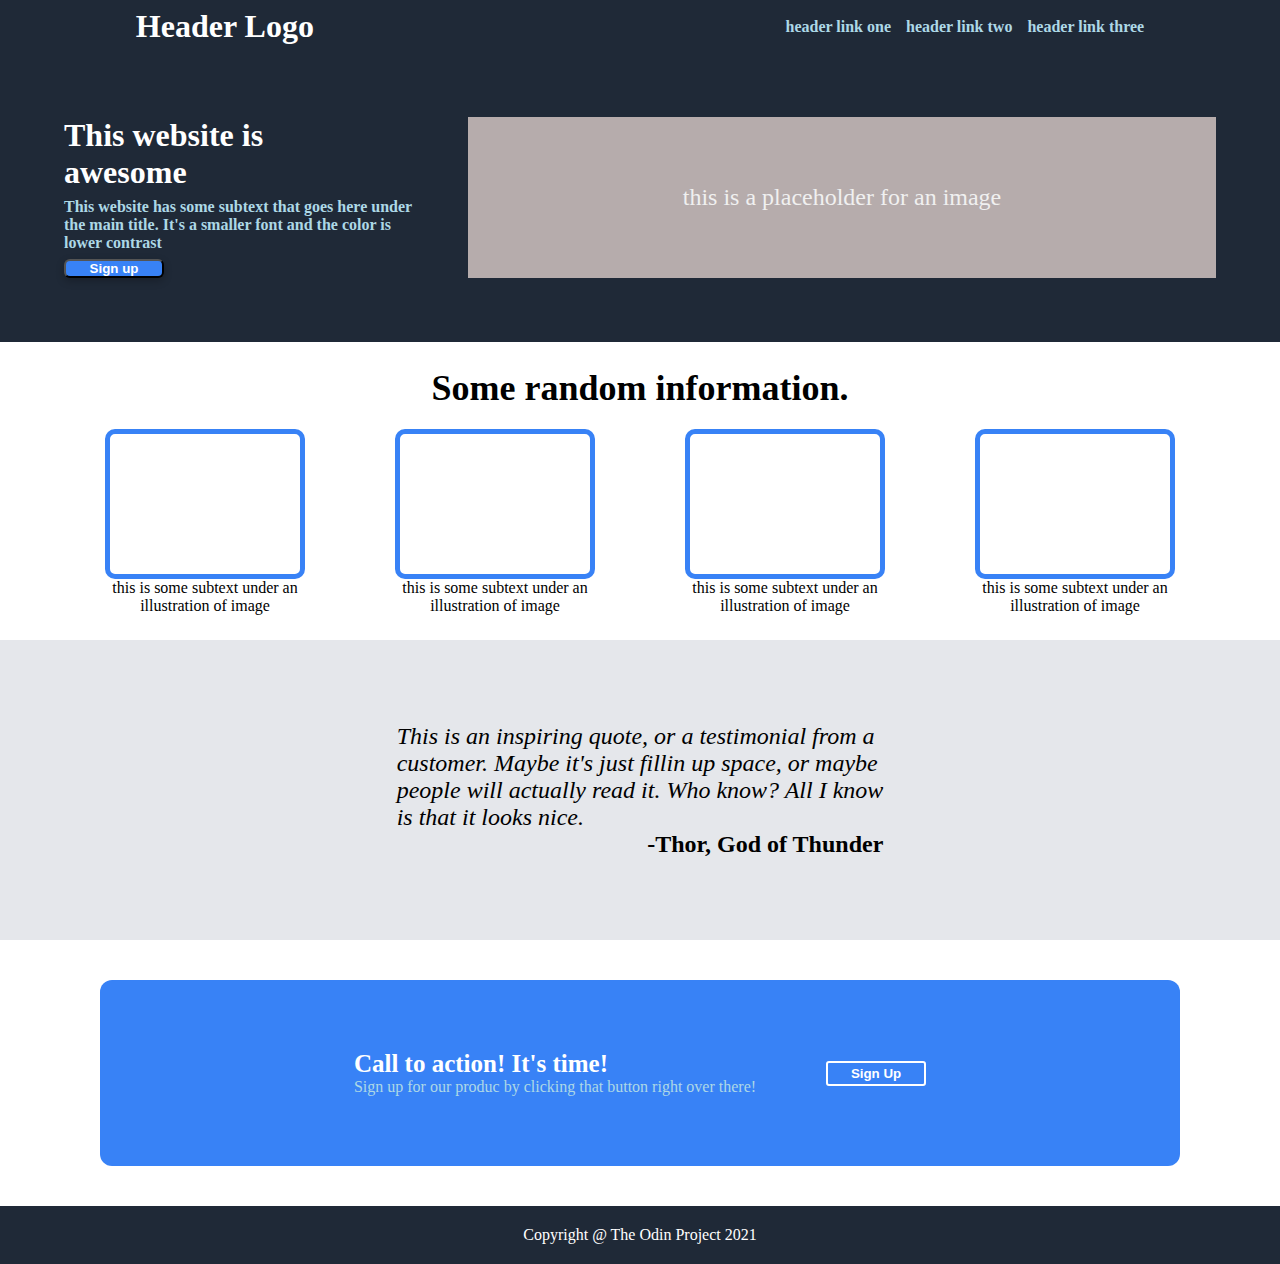
==== index.html @ 53c026c2 "finished project" ====
<!DOCTYPE html>
<html lang="en">
<head>
 <meta charset="UTF-8">
 <meta http-equiv="X-UA-Compatible" content="IE=edge">
 <meta name="viewport" content="width=device-width, initial-scale=1.0">
 <title>Document</title>
 <link rel="stylesheet" href="./styles.css">
</head>
<body>
  <nav class="navbar">
    <h1 class="logo">
      Header Logo
    </h1>
    <div class="links">
      <a href="#part1" class="link-1">header link one</a>
      <a href="#part2" class="link-2">header link two</a>
      <a href="#part3" class="link-3">header link three</a>
    </div>
  </nav>

  <div class="sec-1" id="sec1">
    <div class="container">
      <h1>This website is<br> awesome</h1>
      <p>This website has some subtext that goes here under the
       main title. It's a smaller font and the color is lower contrast
      </p>
      <button class="button">Sign up</button>
    </div>
    <div class="img-container">
      this is a placeholder for an image
    </div>
  </div>

  <div class="sec-2" id="sec2">
    <h1>Some random information.</h1>
    <div class="container">
      <div class="box-container">
       <div class="box"></div> 
       <p>this is some subtext  under an illustration of image</p>
      </div>
      <div class="box-container">
       <div class="box"></div> 
       <p>this is some subtext  under an illustration of image</p>
      </div>
      <div class="box-container">
       <div class="box"></div> 
       <p>this is some subtext  under an illustration of image</p>
      </div>
      <div class="box-container">
       <div class="box"></div> 
       <p>this is some subtext  under an illustration of image</p>
      </div>
    </div>   
  </div>
  <div class="sec-3" id="sec3">
    <div class="container">
     <p>This is an inspiring quote, or a  testimonial from a <br>
      customer. Maybe it's just fillin up space, or maybe <br>
      people will actually read it. Who know? All I know <br>
      is that it looks nice.</p>
      <p class="right-text">-Thor, God of Thunder</p>
    </div>
  </div>
  <div class="sec-4" id="sec4">
    <div class="container">
      <h1>Call to action! It's time!</h1>
      <p>Sign up for our produc by clicking that button right over there!</p>
    </div>
    <button class="button">Sign Up</button>
  </div>
  <div class="footer" id="footer">
    <p> Copyright @ The Odin Project 2021 </p>
  </div>
</body>
</html>
---- styles.css ----
*{
  margin: 0;
  padding: 0;
  box-sizing: border-box;
}

nav {
  background-color: #1f2937;
  display: flex;
  padding: 8px 0px;
  justify-content: space-around;
  align-items: center;
  gap: 200px;
  flex-wrap: wrap;
}

nav .logo{
  color: white;
  font-weight: bold;
}

nav .links{
  display: flex;
  gap: 15px;
  font-weight: bold;
}

nav a{
  text-decoration: none;
  color: lightblue;
}

.sec-1 {
  background-color: #1f2937;
  display: flex;
  justify-content: space-between;
  padding: 5%;
  gap: 40px;
}

.sec-1 .container{
  display: flex;
  flex-direction: column;
  gap: 7px;
  flex: 1;
}

.sec-1 .img-container{
  font-size: 150%;
  color: rgb(240, 240, 240);
  background-color: rgb(182, 172, 172);
  text-align: center;
  padding: 10px;
  width: 300px;
  display: flex;
  justify-content: center;
  align-items: center;
  flex: 2;

}
.sec-1 .container h1{
  color: white;
  font-weight: bold;
}
.sec-1 .container p{
  color: lightblue;
  font-weight: bold;
}
.sec-1 .button{
  border-radius: 6px;
  width: 100px;
  background-color: #3882F6;
  color: white;
  font-weight: bold;
  box-shadow: rgba(0, 0, 0, 0.24) 0px 3px 8px;
}

.sec-2{
  display: flex;
  flex-direction: column;
  justify-content: center;
  align-items: center;
  gap: 20px;
  padding: 25px 0;
}
.sec-2 h1{
  font-size: 36px;
  font-weight: bold;
  text-align: center;
}
.sec-2 .container{
  display: flex;
  justify-content: center;
  align-items: center;
  gap: 50px;
  flex-wrap: wrap;
  flex: 1;
  width: 100%;
}
.sec-2 .container .box-container{
  text-align: center;
  margin: 0 20px;
  width: 200px;
}
.sec-2 .container .box-container .box{
  height: 150px;
  border: 5px #3882F6 solid; 
  border-radius: 10px;
}

.sec-3{
  background-color: #E5E7EB;
  display: flex;
  justify-content: center;
  align-items: center;
  height: 300px;
}
.sec-3 .container{
  display: flex;
  flex-direction: column;
  font-size: 24px;
  font-style: italic;
}
.sec-3 .container .right-text{
  align-self: flex-end;
  font-style: normal;
  font-weight: bold;
}

.sec-4{
  display: flex;
  background-color: #3882F6;
  align-items: center;
  justify-content: center;
  margin: 40px 100px;
  border-radius: 12px;
  gap: 70px;
  flex-wrap: wrap;
  padding: 20px;
  text-align: center;
}
.sec-4 .container{
  display: flex;
  padding: 50px 0;
  align-items: flex-start;
  justify-content: flex-start;
  flex-direction: column;
  color: white;
}
.sec-4 .container p{
  color: lightblue;

}
.sec-4 .container h1{
  font-size: 25px;
}
.sec-4 .button{
  width: 100px;
  height: 25px;
  background-color: #3882F6;
  border: 2px white solid;
  border-radius: 3px;
  color: white;
  font-weight: bold;
}
.footer{
  background-color: #1f2937;
  display: flex;
  justify-content: center;
  align-items: center;
  color: white;
  text-align: center;
  padding: 20px;
}

@media (max-width: 710px){
  nav {
    gap: 50px;
  }
  nav .logo{
   font-size: 50px;
   text-align: center;
  }
  nav .links{
    flex-wrap: wrap;
    justify-content: center;
    font-size: 20px;
  }
  .sec-1 .container{
   display: flex;
   flex-direction: column;
   gap: 7px;
   justify-content: center;
   align-items: center;
   text-align: center;
 }
 .sec-1 .container{
   margin: 0 10%;
 }
 .sec-1 .img-container{
   margin: 0 25px;
   flex: auto;
 }
 .sec-1 {
   flex-wrap: wrap;
 }
 .sec-1{
   justify-content: center;
   align-items: center;
 }
 .sec-2 .container{
   margin: 0;
 }
 .sec-2 .container .box-container{
   margin: 0;
 }
 .sec-3 .container{
  text-align: center;
  padding: 10px;
  font-size: 20px;
}
.sec-4{
  gap: 0px;
  padding: 20px;
}
}
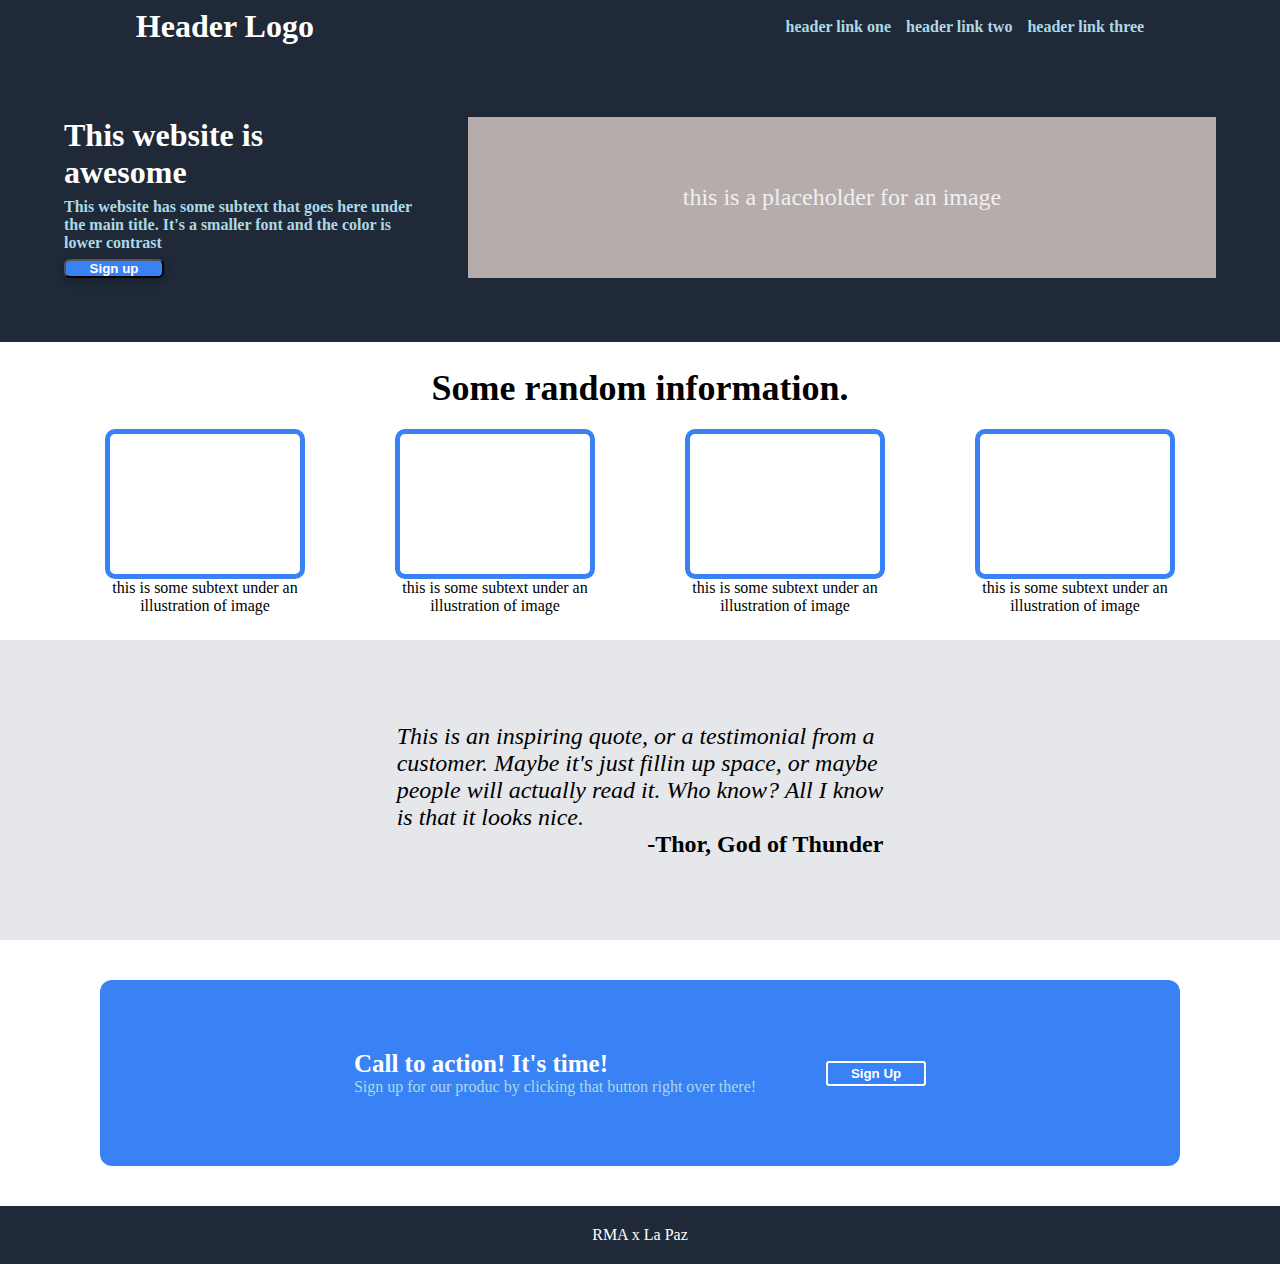
==== commit f3c6e738: "copy changes" ====
--- a/index.html
+++ b/index.html
@@ -70,7 +70,7 @@
     <button class="button">Sign Up</button>
   </div>
   <div class="footer" id="footer">
-    <p> Copyright @ The Odin Project 2021 </p>
+    <p> RMA x La Paz </p>
   </div>
 </body>
 </html>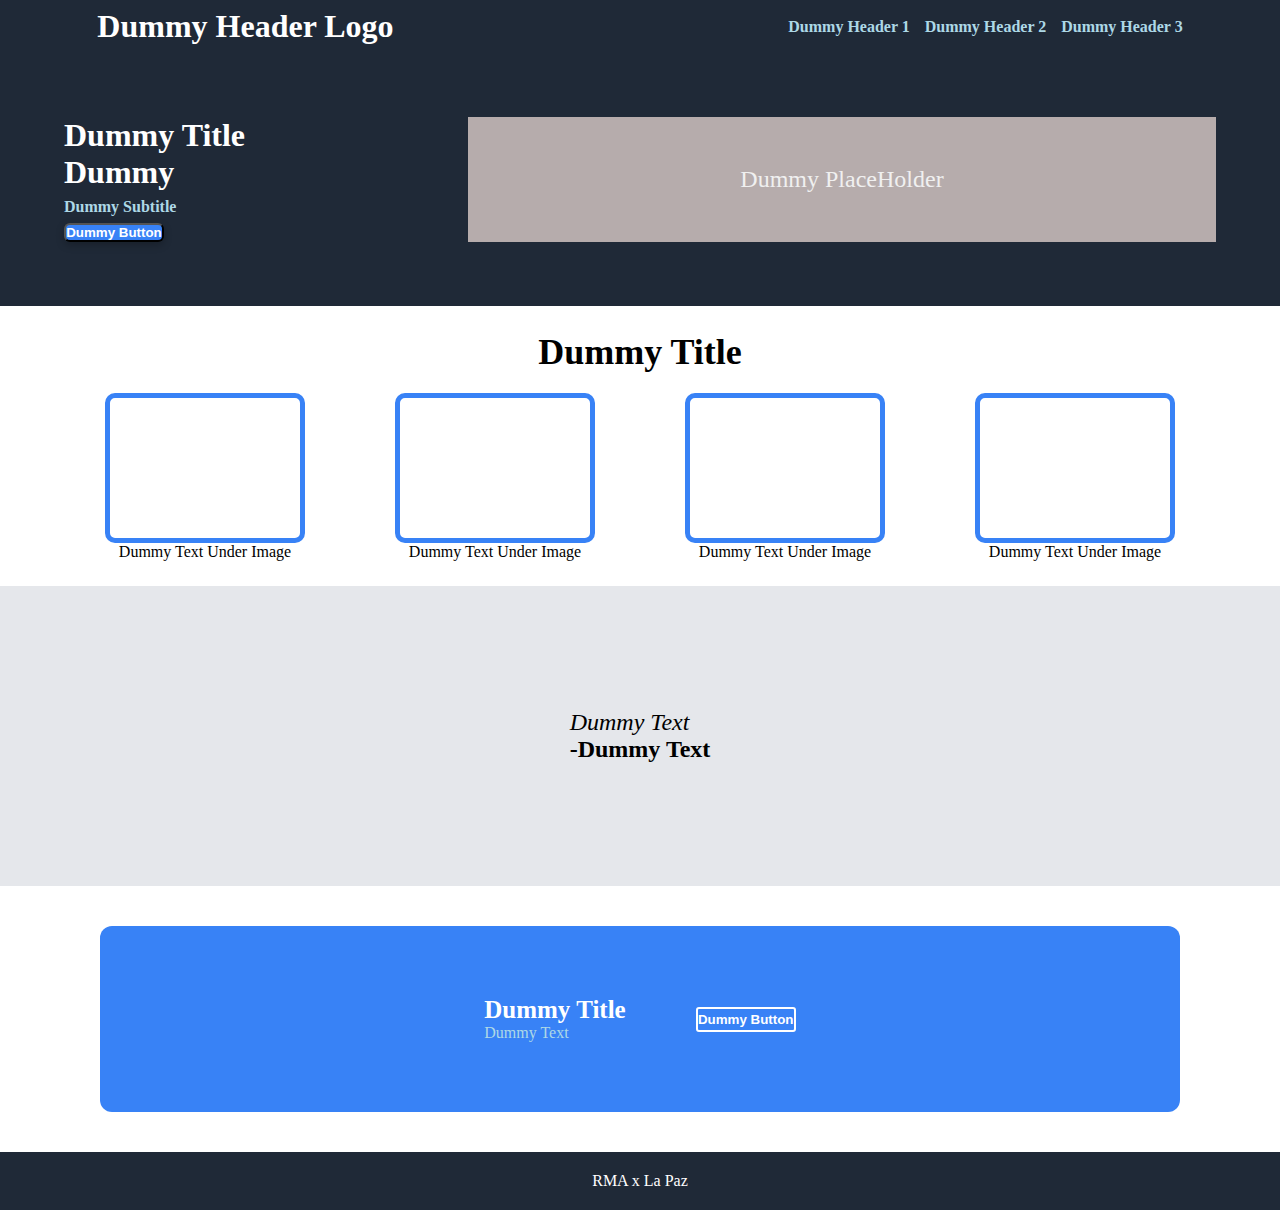
==== commit 0f4c3491: "anti copy changes" ====
--- a/index.html
+++ b/index.html
@@ -10,64 +10,60 @@
 <body>
   <nav class="navbar">
     <h1 class="logo">
-      Header Logo
+      Dummy Header Logo
     </h1>
     <div class="links">
-      <a href="#part1" class="link-1">header link one</a>
-      <a href="#part2" class="link-2">header link two</a>
-      <a href="#part3" class="link-3">header link three</a>
+      <a href="#part1" class="link-1">Dummy Header 1</a>
+      <a href="#part2" class="link-2">Dummy Header 2</a>
+      <a href="#part3" class="link-3">Dummy Header 3</a>
     </div>
   </nav>
 
   <div class="sec-1" id="sec1">
     <div class="container">
-      <h1>This website is<br> awesome</h1>
-      <p>This website has some subtext that goes here under the
-       main title. It's a smaller font and the color is lower contrast
+      <h1>Dummy Title<br> Dummy</h1>
+      <p>Dummy Subtitle
       </p>
-      <button class="button">Sign up</button>
+      <button class="button">Dummy Button</button>
     </div>
     <div class="img-container">
-      this is a placeholder for an image
+      Dummy PlaceHolder
     </div>
   </div>
 
   <div class="sec-2" id="sec2">
-    <h1>Some random information.</h1>
+    <h1>Dummy Title</h1>
     <div class="container">
       <div class="box-container">
        <div class="box"></div> 
-       <p>this is some subtext  under an illustration of image</p>
+       <p>Dummy Text Under Image</p>
       </div>
       <div class="box-container">
        <div class="box"></div> 
-       <p>this is some subtext  under an illustration of image</p>
+       <p>Dummy Text Under Image</p>
       </div>
       <div class="box-container">
        <div class="box"></div> 
-       <p>this is some subtext  under an illustration of image</p>
+       <p>Dummy Text Under Image</p>
       </div>
       <div class="box-container">
        <div class="box"></div> 
-       <p>this is some subtext  under an illustration of image</p>
+       <p>Dummy Text Under Image</p>
       </div>
     </div>   
   </div>
   <div class="sec-3" id="sec3">
     <div class="container">
-     <p>This is an inspiring quote, or a  testimonial from a <br>
-      customer. Maybe it's just fillin up space, or maybe <br>
-      people will actually read it. Who know? All I know <br>
-      is that it looks nice.</p>
-      <p class="right-text">-Thor, God of Thunder</p>
+     <p>Dummy Text</p>
+      <p class="right-text">-Dummy Text</p>
     </div>
   </div>
   <div class="sec-4" id="sec4">
     <div class="container">
-      <h1>Call to action! It's time!</h1>
-      <p>Sign up for our produc by clicking that button right over there!</p>
+      <h1>Dummy Title</h1>
+      <p>Dummy Text</p>
     </div>
-    <button class="button">Sign Up</button>
+    <button class="button">Dummy Button</button>
   </div>
   <div class="footer" id="footer">
     <p> RMA x La Paz </p>
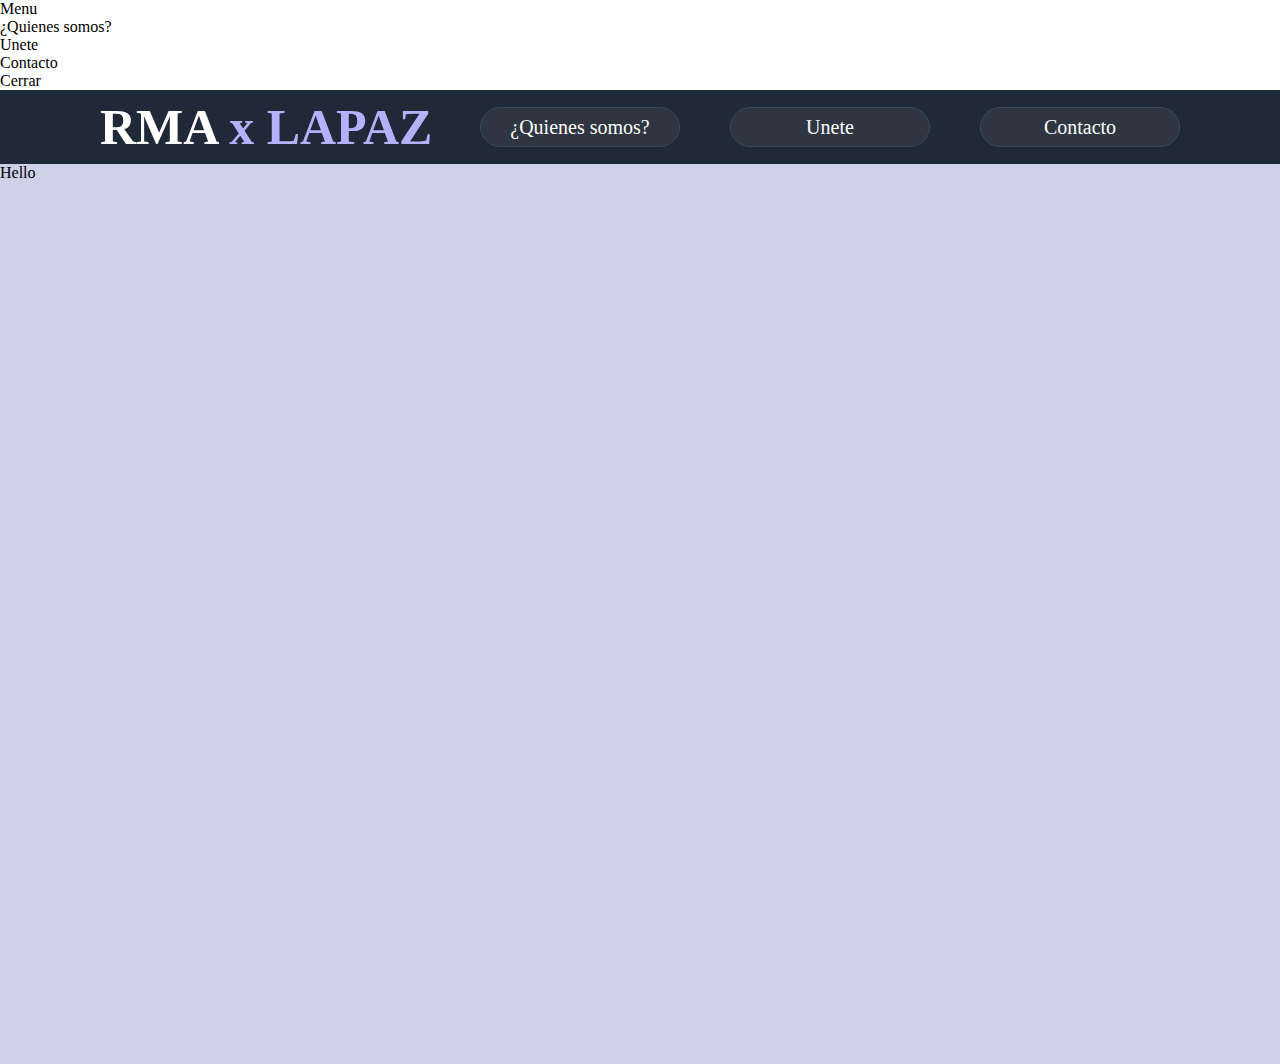
==== commit db2e0522: "developed navbar and phone_version" ====
--- a/index.html
+++ b/index.html
@@ -3,70 +3,35 @@
 <head>
  <meta charset="UTF-8">
  <meta http-equiv="X-UA-Compatible" content="IE=edge">
- <meta name="viewport" content="width=device-width, initial-scale=1.0">
- <title>Document</title>
+ <meta name="viewport" content="width=device-width, initial-scale=1" />
+ <title>RMA - La Paz</title>
  <link rel="stylesheet" href="./styles.css">
 </head>
-<body>
-  <nav class="navbar">
-    <h1 class="logo">
-      Dummy Header Logo
-    </h1>
-    <div class="links">
-      <a href="#part1" class="link-1">Dummy Header 1</a>
-      <a href="#part2" class="link-2">Dummy Header 2</a>
-      <a href="#part3" class="link-3">Dummy Header 3</a>
+  <body>
+
+    <div id="hamburger-m">
+      <p onclick="toggleHamburgerMenu()" >Menu</p>
     </div>
-  </nav>
+    <ul id="h-submenu">
+      <li>¿Quienes somos?</li>
+      <li>Unete</li>
+      <li>Contacto</li>
+      <li id="back" onclick="toggleHamburgerMenu()">Cerrar</li>
+    </ul>
 
-  <div class="sec-1" id="sec1">
-    <div class="container">
-      <h1>Dummy Title<br> Dummy</h1>
-      <p>Dummy Subtitle
-      </p>
-      <button class="button">Dummy Button</button>
+    <nav>
+      <h1><p> <span class="first-part">RMA</span> <span class="second-part"> x LAPAZ </span></p></h1>
+      <ul>
+        <li>¿Quienes somos?</li>
+        <li>Unete</li>
+        <li>Contacto</li>
+      </ul>
+    </nav>
+
+    <div class="content">
+      <div>Hello</div>
     </div>
-    <div class="img-container">
-      Dummy PlaceHolder
-    </div>
-  </div>
+    <script src="javascript.js"></script>
+  </body>
 
-  <div class="sec-2" id="sec2">
-    <h1>Dummy Title</h1>
-    <div class="container">
-      <div class="box-container">
-       <div class="box"></div> 
-       <p>Dummy Text Under Image</p>
-      </div>
-      <div class="box-container">
-       <div class="box"></div> 
-       <p>Dummy Text Under Image</p>
-      </div>
-      <div class="box-container">
-       <div class="box"></div> 
-       <p>Dummy Text Under Image</p>
-      </div>
-      <div class="box-container">
-       <div class="box"></div> 
-       <p>Dummy Text Under Image</p>
-      </div>
-    </div>   
-  </div>
-  <div class="sec-3" id="sec3">
-    <div class="container">
-     <p>Dummy Text</p>
-      <p class="right-text">-Dummy Text</p>
-    </div>
-  </div>
-  <div class="sec-4" id="sec4">
-    <div class="container">
-      <h1>Dummy Title</h1>
-      <p>Dummy Text</p>
-    </div>
-    <button class="button">Dummy Button</button>
-  </div>
-  <div class="footer" id="footer">
-    <p> RMA x La Paz </p>
-  </div>
-</body>
 </html>--- a/styles.css
+++ b/styles.css
@@ -1,226 +1,174 @@
+.colors{
+  color: #252DA1;
+  color: #161B61;
+  color: #3843E0;
+  color: #3B47ED;
+  color: #323CC7;
+}
+
 *{
   margin: 0;
   padding: 0;
   box-sizing: border-box;
 }
 
-nav {
-  background-color: #1f2937;
-  display: flex;
-  padding: 8px 0px;
-  justify-content: space-around;
-  align-items: center;
-  gap: 200px;
-  flex-wrap: wrap;
+.hamburger-m{
+  display: none;
 }
 
-nav .logo{
+.first-part{
   color: white;
-  font-weight: bold;
+}
+.second-part{
+  color: rgb(178, 178, 253);
 }
 
-nav .links{
+nav {
   display: flex;
-  gap: 15px;
-  font-weight: bold;
+  justify-content: space-between;
+  flex-wrap: wrap;
+
+  background-color: #1f2937;
+  padding: 8px 100px;
 }
 
-nav a{
-  text-decoration: none;
-  color: lightblue;
+nav p{
+  display: inline-block;
 }
 
-.sec-1 {
-  background-color: #1f2937;
+nav h1{
+  color: white;
+  font-size: 50px;
+}
+
+nav ul{
   display: flex;
   justify-content: space-between;
-  padding: 5%;
-  gap: 40px;
+  align-items: center;
+  flex-wrap: wrap;
+  width: 700px;
+
+  list-style: none;
+  color: white;
+  font-size: 20px;
 }
 
-.sec-1 .container{
-  display: flex;
-  flex-direction: column;
-  gap: 7px;
-  flex: 1;
-}
-
-.sec-1 .img-container{
-  font-size: 150%;
-  color: rgb(240, 240, 240);
-  background-color: rgb(182, 172, 172);
-  text-align: center;
-  padding: 10px;
-  width: 300px;
+nav ul li{
   display: flex;
   justify-content: center;
   align-items: center;
-  flex: 2;
 
-}
-.sec-1 .container h1{
-  color: white;
-  font-weight: bold;
-}
-.sec-1 .container p{
-  color: lightblue;
-  font-weight: bold;
-}
-.sec-1 .button{
-  border-radius: 6px;
-  width: 100px;
-  background-color: #3882F6;
-  color: white;
-  font-weight: bold;
-  box-shadow: rgba(0, 0, 0, 0.24) 0px 3px 8px;
+  width: 200px;
+  height: 40px;
+
+  border: 1px #364961 solid;
+  background-color: #2f3641;
+  border-radius: 30px;
+
+  /*to make the user no capable of select the text
+  this will make everything look cleaner*/
+  user-select: none;
+  -webkit-user-select: none; /* Safari */        
+  -moz-user-select: none; /* Firefox */
+  -ms-user-select: none;
 }
 
-.sec-2{
+nav ul li:hover{
+  transition: 1s;
+  background-color: rgb(149, 169, 255);
+}
+
+.content{
   display: flex;
   flex-direction: column;
-  justify-content: center;
-  align-items: center;
-  gap: 20px;
-  padding: 25px 0;
-}
-.sec-2 h1{
-  font-size: 36px;
-  font-weight: bold;
-  text-align: center;
-}
-.sec-2 .container{
-  display: flex;
-  justify-content: center;
-  align-items: center;
-  gap: 50px;
-  flex-wrap: wrap;
-  flex: 1;
-  width: 100%;
-}
-.sec-2 .container .box-container{
-  text-align: center;
-  margin: 0 20px;
-  width: 200px;
-}
-.sec-2 .container .box-container .box{
-  height: 150px;
-  border: 5px #3882F6 solid; 
-  border-radius: 10px;
+
+  background-color: #cfd1e9;
+  height: 100vh;
 }
 
-.sec-3{
-  background-color: #E5E7EB;
-  display: flex;
-  justify-content: center;
-  align-items: center;
-  height: 300px;
-}
-.sec-3 .container{
-  display: flex;
-  flex-direction: column;
-  font-size: 24px;
-  font-style: italic;
-}
-.sec-3 .container .right-text{
-  align-self: flex-end;
-  font-style: normal;
-  font-weight: bold;
+@media (max-width: 1235px) {
+  nav{
+    flex-direction: column;
+    justify-content: center;
+    align-items: center;
+    gap: 10px;
+
+    padding: 10px 0px;
+    margin: 0px;
+  }
+
+  nav ul{
+    width: 100%;
+    justify-content: space-evenly;
+    gap: 10px;
+  }
 }
 
-.sec-4{
-  display: flex;
-  background-color: #3882F6;
-  align-items: center;
-  justify-content: center;
-  margin: 40px 100px;
-  border-radius: 12px;
-  gap: 70px;
-  flex-wrap: wrap;
-  padding: 20px;
-  text-align: center;
-}
-.sec-4 .container{
-  display: flex;
-  padding: 50px 0;
-  align-items: flex-start;
-  justify-content: flex-start;
-  flex-direction: column;
-  color: white;
-}
-.sec-4 .container p{
-  color: lightblue;
-
-}
-.sec-4 .container h1{
-  font-size: 25px;
-}
-.sec-4 .button{
-  width: 100px;
-  height: 25px;
-  background-color: #3882F6;
-  border: 2px white solid;
-  border-radius: 3px;
-  color: white;
-  font-weight: bold;
-}
-.footer{
-  background-color: #1f2937;
-  display: flex;
-  justify-content: center;
-  align-items: center;
-  color: white;
-  text-align: center;
-  padding: 20px;
+@media (max-width: 640px) {
+  nav ul li{
+    display: flex;
+    flex: 1;
+  }
 }
 
-@media (max-width: 710px){
-  nav {
-    gap: 50px;
+@media (max-width: 450px) {
+  nav ul{
+    display: none;
   }
-  nav .logo{
-   font-size: 50px;
-   text-align: center;
+
+  #hamburger-m{
+    display: flex;
+    justify-content: center;
+    align-items: center;
+
+    position: fixed;
+    bottom: 0;
+    right: 0;
   }
-  nav .links{
-    flex-wrap: wrap;
-    justify-content: center;
-    font-size: 20px;
+
+  #hamburger-m p{
+    background-color: #afb3f8;
+    padding: 25px 15px;
+    margin: 10px;
+    border-radius: 100px;
+
+    font-size: 18px;
+    border: 2px #161B61 dotted;
   }
-  .sec-1 .container{
-   display: flex;
-   flex-direction: column;
-   gap: 7px;
-   justify-content: center;
-   align-items: center;
-   text-align: center;
- }
- .sec-1 .container{
-   margin: 0 10%;
- }
- .sec-1 .img-container{
-   margin: 0 25px;
-   flex: auto;
- }
- .sec-1 {
-   flex-wrap: wrap;
- }
- .sec-1{
-   justify-content: center;
-   align-items: center;
- }
- .sec-2 .container{
-   margin: 0;
- }
- .sec-2 .container .box-container{
-   margin: 0;
- }
- .sec-3 .container{
-  text-align: center;
-  padding: 10px;
-  font-size: 20px;
-}
-.sec-4{
-  gap: 0px;
-  padding: 20px;
-}
+
+  #hamburger-m p:active{
+    background-color: red;
+  }
+
+  #h-submenu{
+    display: flex;
+    flex-direction: column;
+    justify-content: flex-end;
+    background-color: #858bf3;
+
+    position: fixed;
+    bottom:  0;
+    right: -127px;
+    height: 100%;
+
+    list-style: none;
+    text-align: center;
+    
+    border-left: 1px black solid;
+
+    transition: 2sg;
+  }
+
+  #h-submenu li{
+    width: 100%;
+    padding: 10px 5px;
+
+    color: white;
+    border-top: 1px #003b9b solid;
+    font-weight: 600;
+
+
+    transition: 2sg;
+  }
+
 }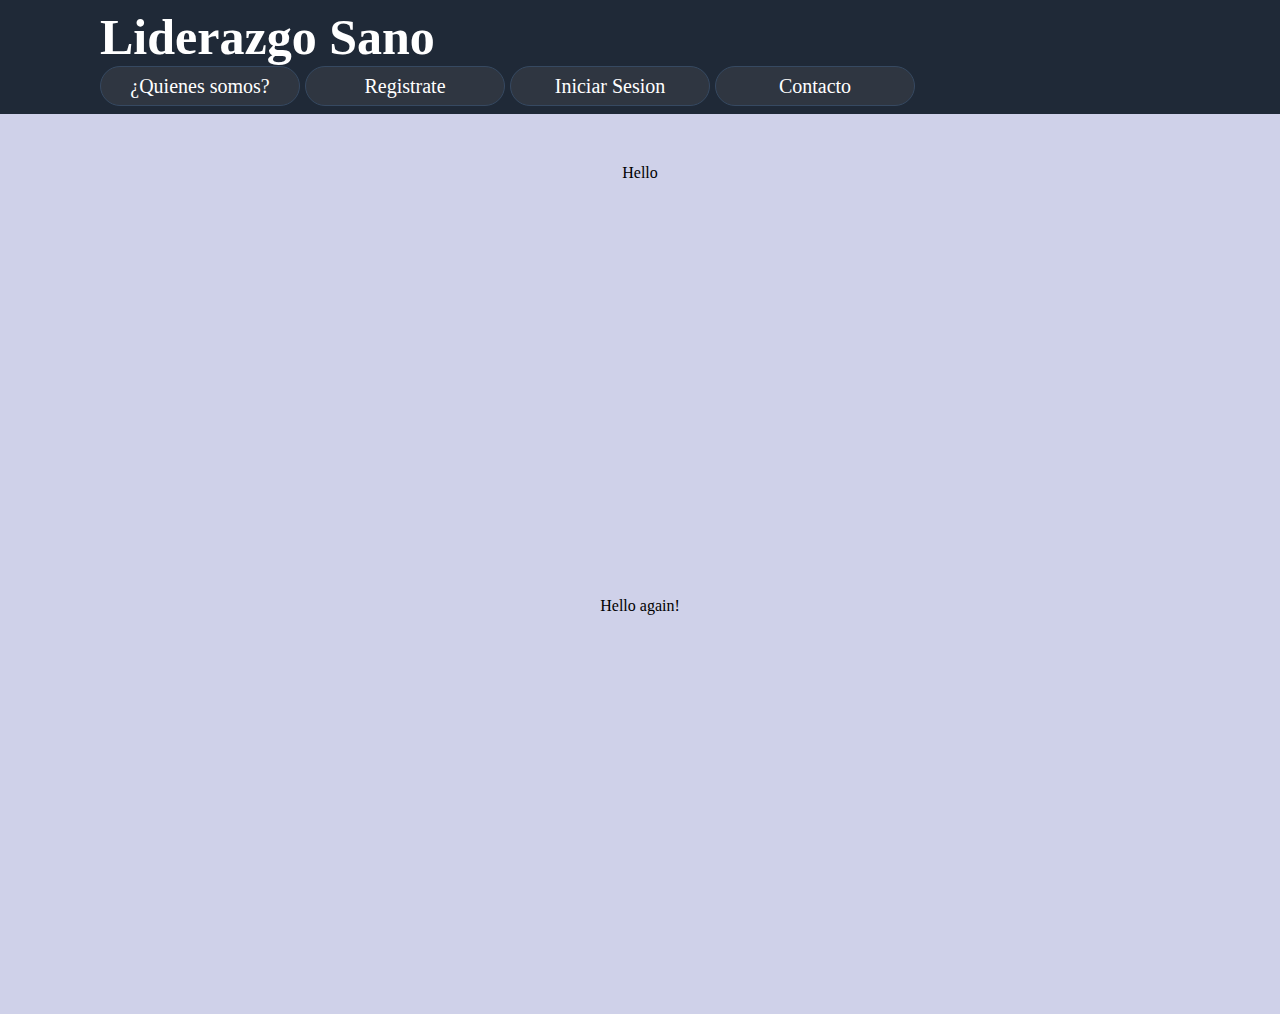
==== commit e793e0c5: "startup of liderazgo sano" ====
--- a/index.html
+++ b/index.html
@@ -4,32 +4,36 @@
  <meta charset="UTF-8">
  <meta http-equiv="X-UA-Compatible" content="IE=edge">
  <meta name="viewport" content="width=device-width, initial-scale=1" />
- <title>RMA - La Paz</title>
+ <title>Liderazgo Sano</title>
  <link rel="stylesheet" href="./styles.css">
 </head>
   <body>
 
     <div id="hamburger-m">
-      <p onclick="toggleHamburgerMenu()" >Menu</p>
+      <p onclick="toggleHamburgerMenu()" ><img src="./images/menu.png"></p>
     </div>
     <ul id="h-submenu">
       <li>¿Quienes somos?</li>
-      <li>Unete</li>
-      <li>Contacto</li>
+      <li>Iniciar Sesion</li>
+      <li>Registrate</li>
+      <li>Contacto</li> 
       <li id="back" onclick="toggleHamburgerMenu()">Cerrar</li>
     </ul>
 
     <nav>
-      <h1><p> <span class="first-part">RMA</span> <span class="second-part"> x LAPAZ </span></p></h1>
+      <h1><a href="./index.html">Liderazgo Sano</a></h1>
       <ul>
         <li>¿Quienes somos?</li>
-        <li>Unete</li>
+        <li><a href="./pages/register.html">Registrate</a></li>
+        <li>Iniciar Sesion</li>
         <li>Contacto</li>
       </ul>
     </nav>
 
     <div class="content">
       <div>Hello</div>
+      <iframe class="video" width="660" height="415" src="https://drive.google.com/file/d/1rq2FcvWkj2nWPU4I4VxFa8cuF2xV7VxY/preview?usp=share_link" frameborder="0" allow="autoplay; encrypted-media" allowfullscreen></iframe>
+      <div>Hello again!</div>
     </div>
     <script src="javascript.js"></script>
   </body>
--- a/styles.css
+++ b/styles.css
@@ -12,15 +12,19 @@
   box-sizing: border-box;
 }
 
-.hamburger-m{
+#hamburger-m{
   display: none;
 }
 
-.first-part{
-  color: white;
+
+
+#hamburger-m img{
+  height: auto;
+  width: 30px;
 }
-.second-part{
-  color: rgb(178, 178, 253);
+
+#h-submenu{
+  display: none;
 }
 
 nav {
@@ -32,13 +36,21 @@
   padding: 8px 100px;
 }
 
-nav p{
-  display: inline-block;
-}
-
 nav h1{
   color: white;
   font-size: 50px;
+
+  user-select: none;
+  -webkit-user-select: none; /* Safari */        
+  -moz-user-select: none; /* Firefox */
+  -ms-user-select: none;
+}
+
+nav a{
+
+
+  text-decoration: none;
+  color: white;
 }
 
 nav ul{
@@ -46,7 +58,7 @@
   justify-content: space-between;
   align-items: center;
   flex-wrap: wrap;
-  width: 700px;
+  gap: 5px;
 
   list-style: none;
   color: white;
@@ -81,6 +93,9 @@
 .content{
   display: flex;
   flex-direction: column;
+  justify-content: flex-start;
+  align-items: center;
+  padding-top: 50px;
 
   background-color: #cfd1e9;
   height: 100vh;
@@ -127,13 +142,13 @@
   }
 
   #hamburger-m p{
-    background-color: #afb3f8;
-    padding: 25px 15px;
-    margin: 10px;
+    background-color: #ffffff;
+    padding: 8px 10px;
+    margin: 40px 20px;
     border-radius: 100px;
 
     font-size: 18px;
-    border: 2px #161B61 dotted;
+    border: 2px #161B61 solid;
   }
 
   #hamburger-m p:active{
@@ -148,7 +163,7 @@
 
     position: fixed;
     bottom:  0;
-    right: -127px;
+    right: -150px;
     height: 100%;
 
     list-style: none;
